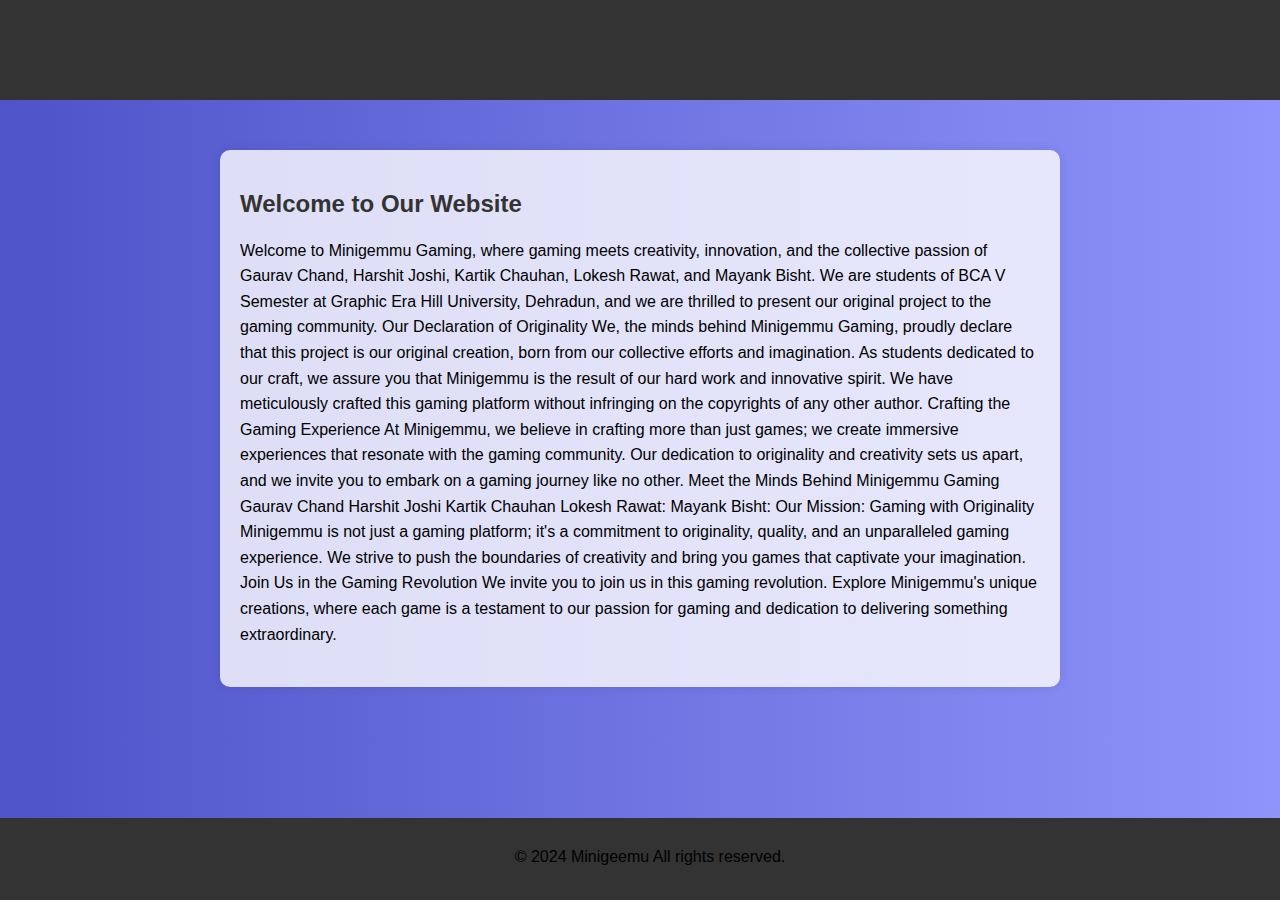
==== aboutus.html @ 3c86410f "Update aboutus.html" ====
<!DOCTYPE html>
<html lang="en">
<head>
    <meta charset="UTF-8">
    <meta name="viewport" content="width=device-width, initial-scale=1.0">
    <title>About Us</title>
    <style>
        body {
            margin: 0;
            padding: 0;
            font-family: 'Arial', sans-serif;
            background: linear-gradient(to right, #4e54c8, #8f94fb); /* Adjust the gradient colors as needed */
            color: #fff;
        }

        header {
            background: #333;
            padding: 10px;
            text-align: center;
        }

        section {
            max-width: 800px;
            margin: 50px auto;
            padding: 20px;
            background: rgba(255, 255, 255, 0.8);
            border-radius: 10px;
            box-shadow: 0 0 10px rgba(0, 0, 0, 0.1);
        }

        h1, h2 {
            color: #333;
        }

        p {
            line-height: 1.6;
            color:black;
            margin-bottom: 20px;
        }

        footer {
            background: #333;
            padding: 10px;
            text-align: center;
            position: fixed;
            bottom: 0;
            width: 100%;
        }
    </style>
</head>
<body>

    <header>
        <h1>About Us</h1>
    </header>

    <section>
        <h2>Welcome to Our Website</h2>
        <p>Welcome to Minigemmu Gaming, where gaming meets creativity, innovation, and the collective passion of Gaurav Chand, Harshit Joshi, Kartik Chauhan, Lokesh Rawat, and Mayank Bisht. We are students of BCA V Semester at Graphic Era Hill University, Dehradun, and we are thrilled to present our original project to the gaming community.
            Our Declaration of Originality

We, the minds behind Minigemmu Gaming, proudly declare that this project is our original creation, born from our collective efforts and imagination. As students dedicated to our craft, we assure you that Minigemmu is the result of our hard work and innovative spirit. We have meticulously crafted this gaming platform without infringing on the copyrights of any other author.
Crafting the Gaming Experience

At Minigemmu, we believe in crafting more than just games; we create immersive experiences that resonate with the gaming community. Our dedication to originality and creativity sets us apart, and we invite you to embark on a gaming journey like no other.
Meet the Minds Behind Minigemmu Gaming
Gaurav Chand
Harshit Joshi
Kartik Chauhan
Lokesh Rawat:
Mayank Bisht:
Our Mission: Gaming with Originality

Minigemmu is not just a gaming platform; it's a commitment to originality, quality, and an unparalleled gaming experience. We strive to push the boundaries of creativity and bring you games that captivate your imagination.

Join Us in the Gaming Revolution

We invite you to join us in this gaming revolution. Explore Minigemmu's unique creations, where each game is a testament to our passion for gaming and dedication to delivering something extraordinary.</p>
    </section>

    <footer>
        <p>&copy; 2024 Minigeemu All rights reserved.</p>
    </footer>

</body>
</html>
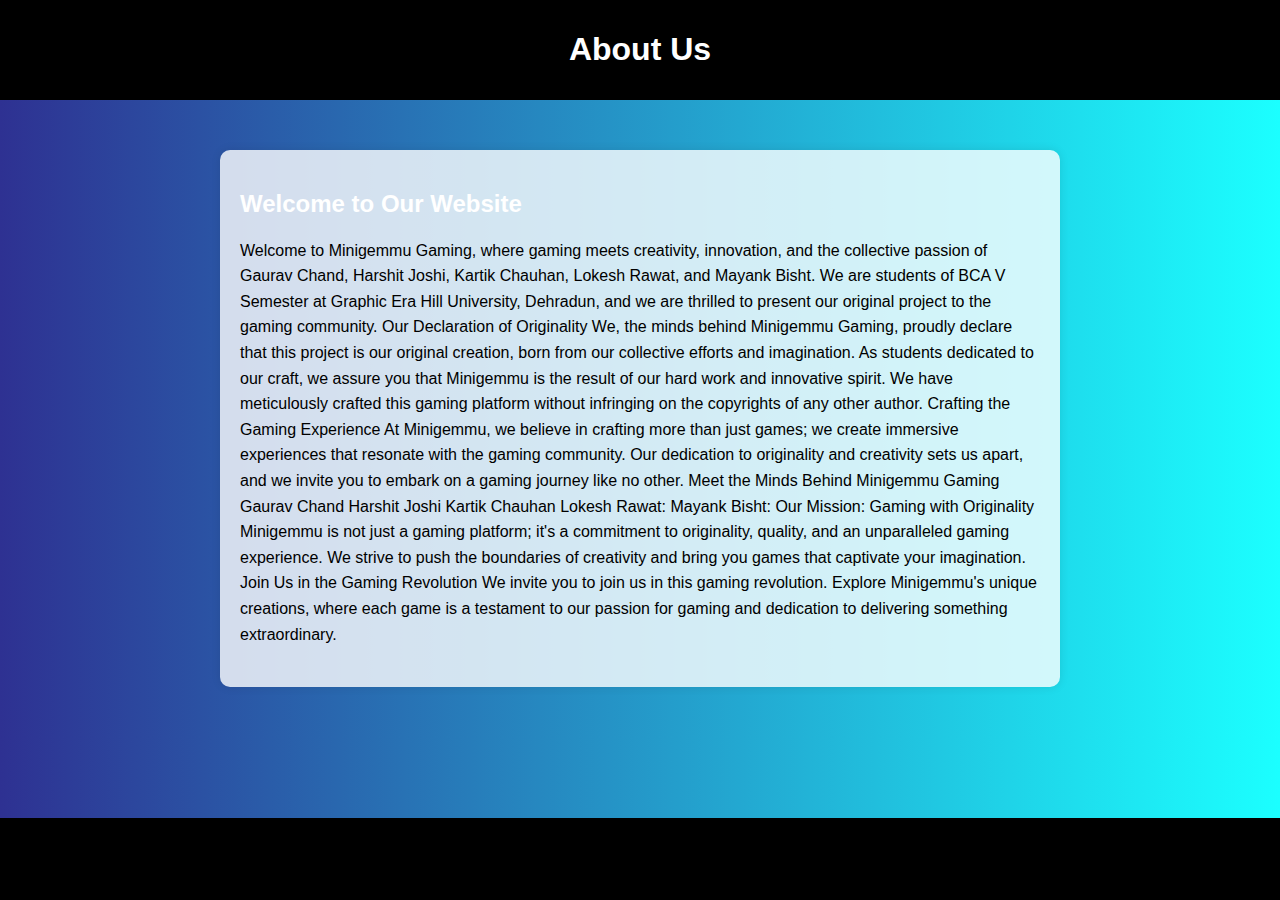
==== commit 3a3eb7e6: "Update aboutus.html" ====
--- a/aboutus.html
+++ b/aboutus.html
@@ -9,12 +9,12 @@
             margin: 0;
             padding: 0;
             font-family: 'Arial', sans-serif;
-            background: linear-gradient(to right, #4e54c8, #8f94fb); /* Adjust the gradient colors as needed */
+            background: linear-gradient(to right, #2E3192,  #1BFFFF); /* Adjust the gradient colors as needed */
             color: #fff;
         }
 
         header {
-            background: #333;
+            background: black;
             padding: 10px;
             text-align: center;
         }
@@ -29,7 +29,7 @@
         }
 
         h1, h2 {
-            color: #333;
+            color: white;
         }
 
         p {
@@ -39,7 +39,7 @@
         }
 
         footer {
-            background: #333;
+           background: black;
             padding: 10px;
             text-align: center;
             position: fixed;
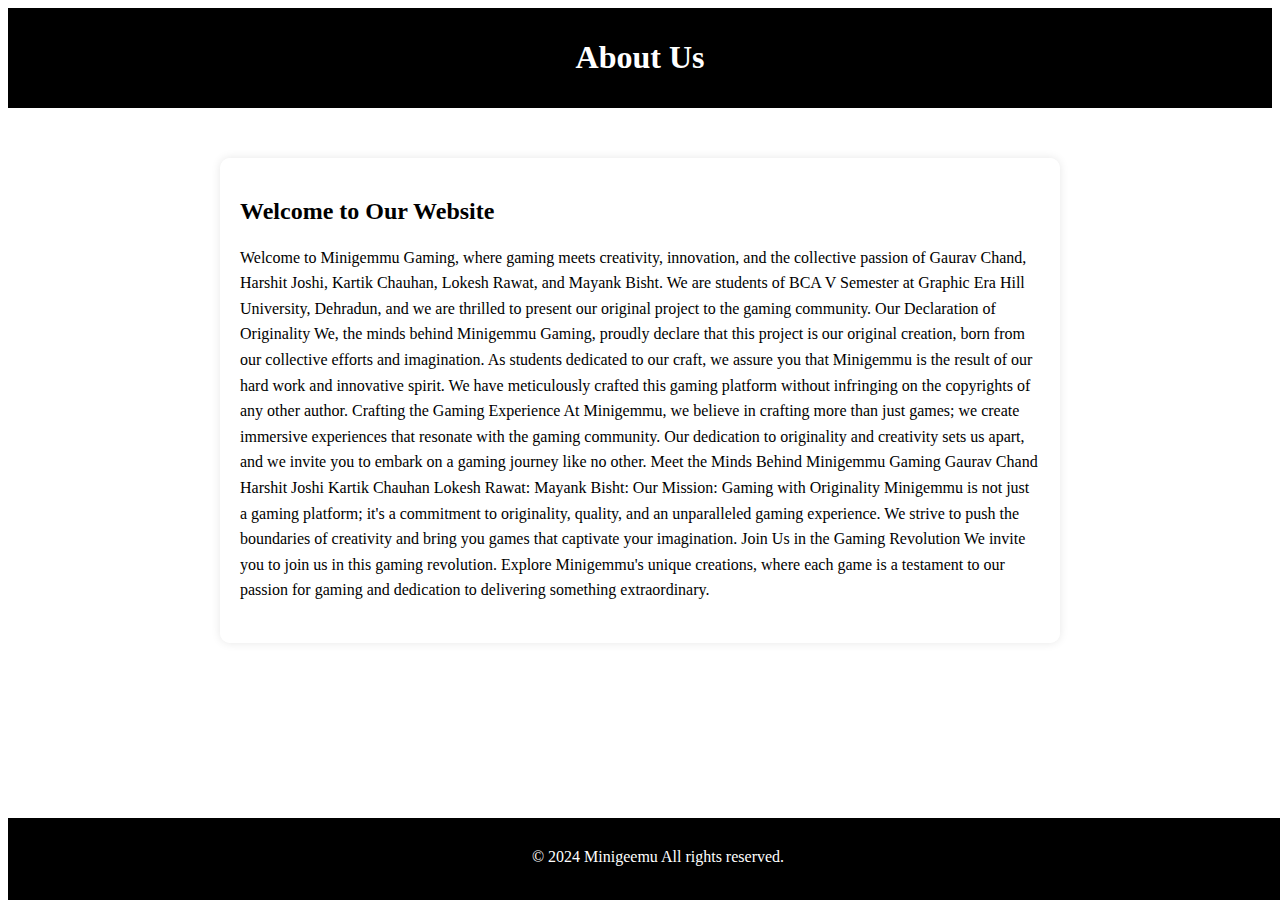
==== commit 8a083474: "make assets/image folder for all images and format code" ====
--- a/aboutus.html
+++ b/aboutus.html
@@ -1,86 +1,56 @@
 <!DOCTYPE html>
 <html lang="en">
+
 <head>
-    <meta charset="UTF-8">
-    <meta name="viewport" content="width=device-width, initial-scale=1.0">
-    <title>About Us</title>
-    <style>
-        body {
-            margin: 0;
-            padding: 0;
-            font-family: 'Arial', sans-serif;
-            background: linear-gradient(to right, #2E3192,  #1BFFFF); /* Adjust the gradient colors as needed */
-            color: #fff;
-        }
+  <meta charset="UTF-8">
+  <meta name="viewport" content="width=device-width, initial-scale=1.0">
+  <title>About Us</title>
+  <link rel="stylesheet" href="abourus.css">
+</head>
 
-        header {
-            background: black;
-            padding: 10px;
-            text-align: center;
-        }
-
-        section {
-            max-width: 800px;
-            margin: 50px auto;
-            padding: 20px;
-            background: rgba(255, 255, 255, 0.8);
-            border-radius: 10px;
-            box-shadow: 0 0 10px rgba(0, 0, 0, 0.1);
-        }
-
-        h1, h2 {
-            color: white;
-        }
-
-        p {
-            line-height: 1.6;
-            color:black;
-            margin-bottom: 20px;
-        }
-
-        footer {
-           background: black;
-            padding: 10px;
-            text-align: center;
-            position: fixed;
-            bottom: 0;
-            width: 100%;
-        }
-    </style>
-</head>
 <body>
 
-    <header>
-        <h1>About Us</h1>
-    </header>
+  <header>
+    <h1>About Us</h1>
+  </header>
 
-    <section>
-        <h2>Welcome to Our Website</h2>
-        <p>Welcome to Minigemmu Gaming, where gaming meets creativity, innovation, and the collective passion of Gaurav Chand, Harshit Joshi, Kartik Chauhan, Lokesh Rawat, and Mayank Bisht. We are students of BCA V Semester at Graphic Era Hill University, Dehradun, and we are thrilled to present our original project to the gaming community.
-            Our Declaration of Originality
+  <section>
+    <h2>Welcome to Our Website</h2>
+    <p>Welcome to Minigemmu Gaming, where gaming meets creativity, innovation, and the collective passion of Gaurav
+      Chand, Harshit Joshi, Kartik Chauhan, Lokesh Rawat, and Mayank Bisht. We are students of BCA V Semester at Graphic
+      Era Hill University, Dehradun, and we are thrilled to present our original project to the gaming community.
+      Our Declaration of Originality
 
-We, the minds behind Minigemmu Gaming, proudly declare that this project is our original creation, born from our collective efforts and imagination. As students dedicated to our craft, we assure you that Minigemmu is the result of our hard work and innovative spirit. We have meticulously crafted this gaming platform without infringing on the copyrights of any other author.
-Crafting the Gaming Experience
+      We, the minds behind Minigemmu Gaming, proudly declare that this project is our original creation, born from our
+      collective efforts and imagination. As students dedicated to our craft, we assure you that Minigemmu is the result
+      of our hard work and innovative spirit. We have meticulously crafted this gaming platform without infringing on
+      the copyrights of any other author.
+      Crafting the Gaming Experience
 
-At Minigemmu, we believe in crafting more than just games; we create immersive experiences that resonate with the gaming community. Our dedication to originality and creativity sets us apart, and we invite you to embark on a gaming journey like no other.
-Meet the Minds Behind Minigemmu Gaming
-Gaurav Chand
-Harshit Joshi
-Kartik Chauhan
-Lokesh Rawat:
-Mayank Bisht:
-Our Mission: Gaming with Originality
+      At Minigemmu, we believe in crafting more than just games; we create immersive experiences that resonate with the
+      gaming community. Our dedication to originality and creativity sets us apart, and we invite you to embark on a
+      gaming journey like no other.
+      Meet the Minds Behind Minigemmu Gaming
+      Gaurav Chand
+      Harshit Joshi
+      Kartik Chauhan
+      Lokesh Rawat:
+      Mayank Bisht:
+      Our Mission: Gaming with Originality
 
-Minigemmu is not just a gaming platform; it's a commitment to originality, quality, and an unparalleled gaming experience. We strive to push the boundaries of creativity and bring you games that captivate your imagination.
+      Minigemmu is not just a gaming platform; it's a commitment to originality, quality, and an unparalleled gaming
+      experience. We strive to push the boundaries of creativity and bring you games that captivate your imagination.
 
-Join Us in the Gaming Revolution
+      Join Us in the Gaming Revolution
 
-We invite you to join us in this gaming revolution. Explore Minigemmu's unique creations, where each game is a testament to our passion for gaming and dedication to delivering something extraordinary.</p>
-    </section>
+      We invite you to join us in this gaming revolution. Explore Minigemmu's unique creations, where each game is a
+      testament to our passion for gaming and dedication to delivering something extraordinary.</p>
+  </section>
 
-    <footer>
-        <p>&copy; 2024 Minigeemu All rights reserved.</p>
-    </footer>
+  <footer>
+    <p style="color: white;">&copy; 2024 Minigeemu All rights reserved.</p>
+  </footer>
 
 </body>
+
 </html>
--- a/abourus.css
+++ b/abourus.css
@@ -0,0 +1,49 @@
+<style>
+    body {
+      margin: 0;
+      padding: 0;
+      font-family: 'Arial', sans-serif;
+      background: linear-gradient(to right, #2E3192, #1BFFFF);
+      /* Adjust the gradient colors as needed */
+      color: #fff;
+    }
+
+    header {
+      background: black;
+      padding: 10px;
+      text-align: center;
+    }
+
+    section {
+      max-width: 800px;
+      margin: 50px auto;
+      padding: 20px;
+      background: rgba(255, 255, 255, 0.8);
+      border-radius: 10px;
+      box-shadow: 0 0 10px rgba(0, 0, 0, 0.1);
+    }
+
+    h1 {
+      color: white;
+    }
+
+    h2 {
+      color: black;
+    }
+
+    p {
+      line-height: 1.6;
+      color: black;
+      margin-bottom: 20px;
+    }
+
+    footer {
+      background: black;
+      padding: 10px;
+      text-align: center;
+      position: fixed;
+      bottom: 0;
+      width: 100%;
+    }
+  </style>
+
